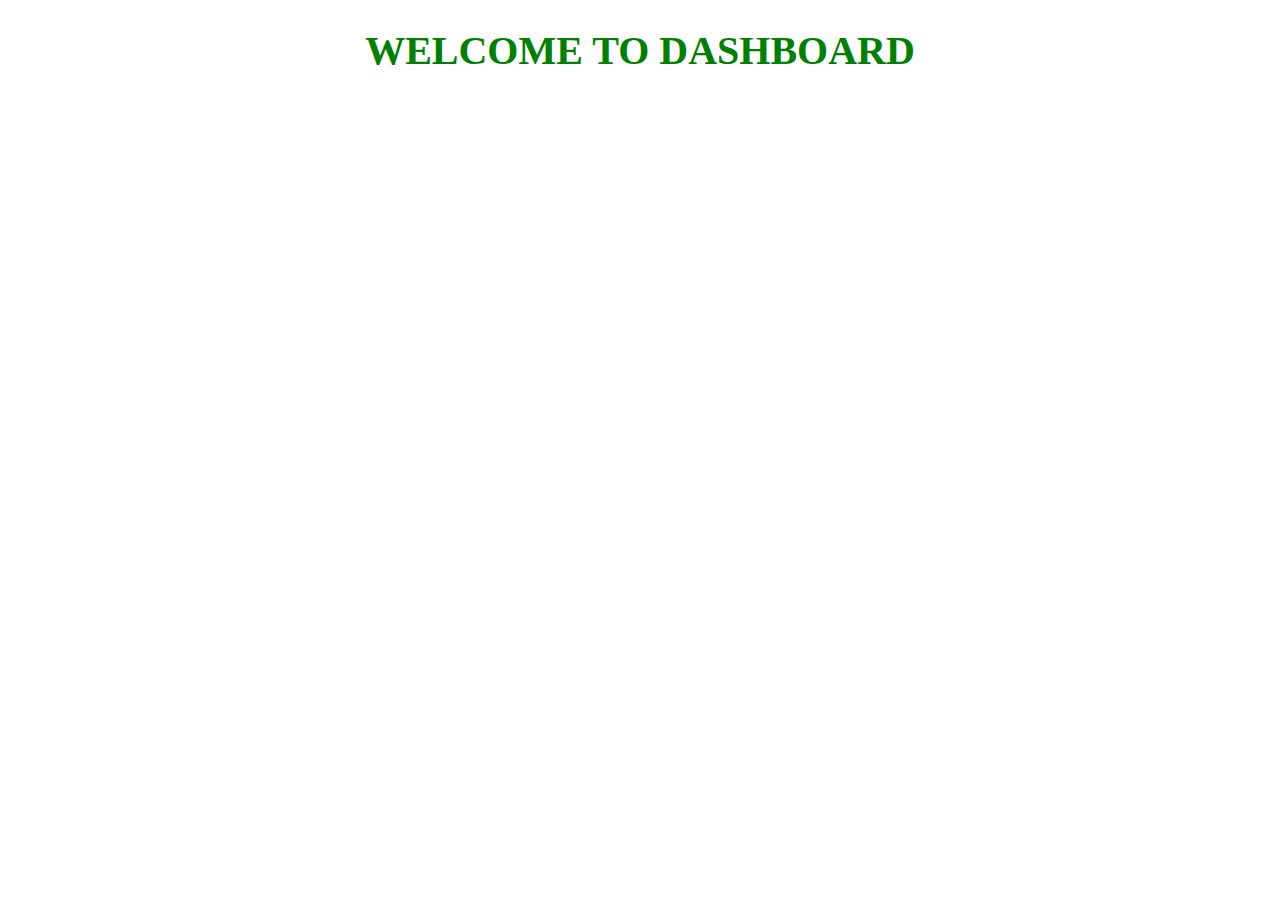
==== form.html @ 30d8fc1e "Retrieving Data" ====
<!DOCTYPE html>
<html lang="en">
  <head>
    <meta charset="UTF-8" />
    <meta name="viewport" content="width=device-width, initial-scale=1.0" />
    <title>data</title>
    <style>
      h1 {
        color: green;
        text-align: center;
        font-size: 40px;
      }
      p {
        font-size: 30px;
        color: green;
      }
    </style>
  </head>
  <body>
    <h1>WELCOME TO DASHBOARD</h1>
    <p></p>

    <script>
      const h1 = document.querySelector("h1");
      const para = document.querySelector("p");

      let userD = localStorage.getItem("user");

      let deta = JSON.parse(userD);
      para.textContent = [
        deta.firstName,
        deta.lastName,
        deta.email,
        deta.phone,
        deta.password,
      ];
    </script>
  </body>
</html>
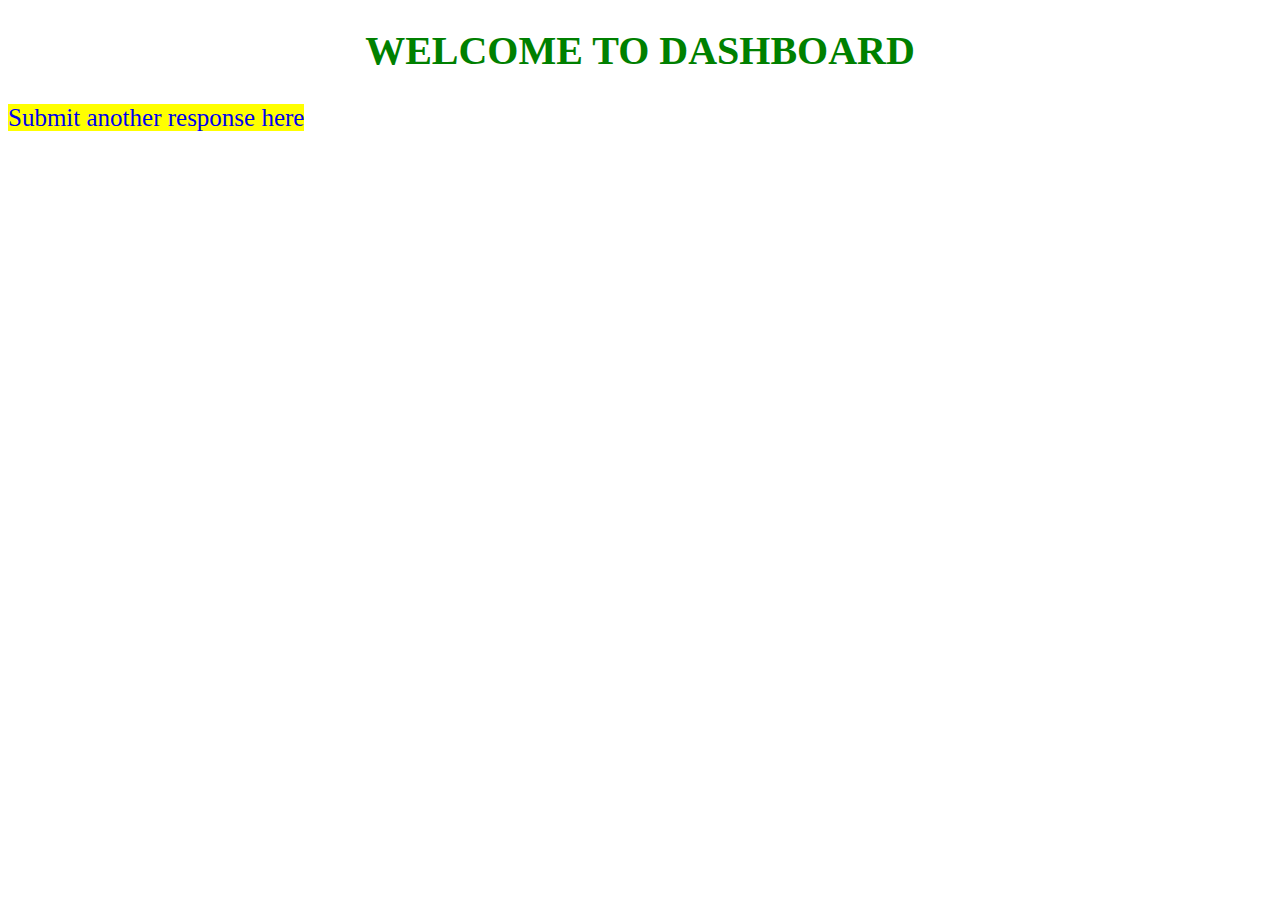
==== commit d930bdba: "modifying" ====
--- a/form.html
+++ b/form.html
@@ -14,11 +14,22 @@
         font-size: 30px;
         color: green;
       }
+      a {
+        font-size: 25px;
+        text-decoration: none;
+        background-color: yellow;
+        width: fit-content;
+        cursor: pointer;
+      }
+      a:hover {
+        color: blue;
+      }
     </style>
   </head>
   <body>
     <h1>WELCOME TO DASHBOARD</h1>
     <p></p>
+    <a href="/index.html">Submit another response here</a>
 
     <script>
       const h1 = document.querySelector("h1");
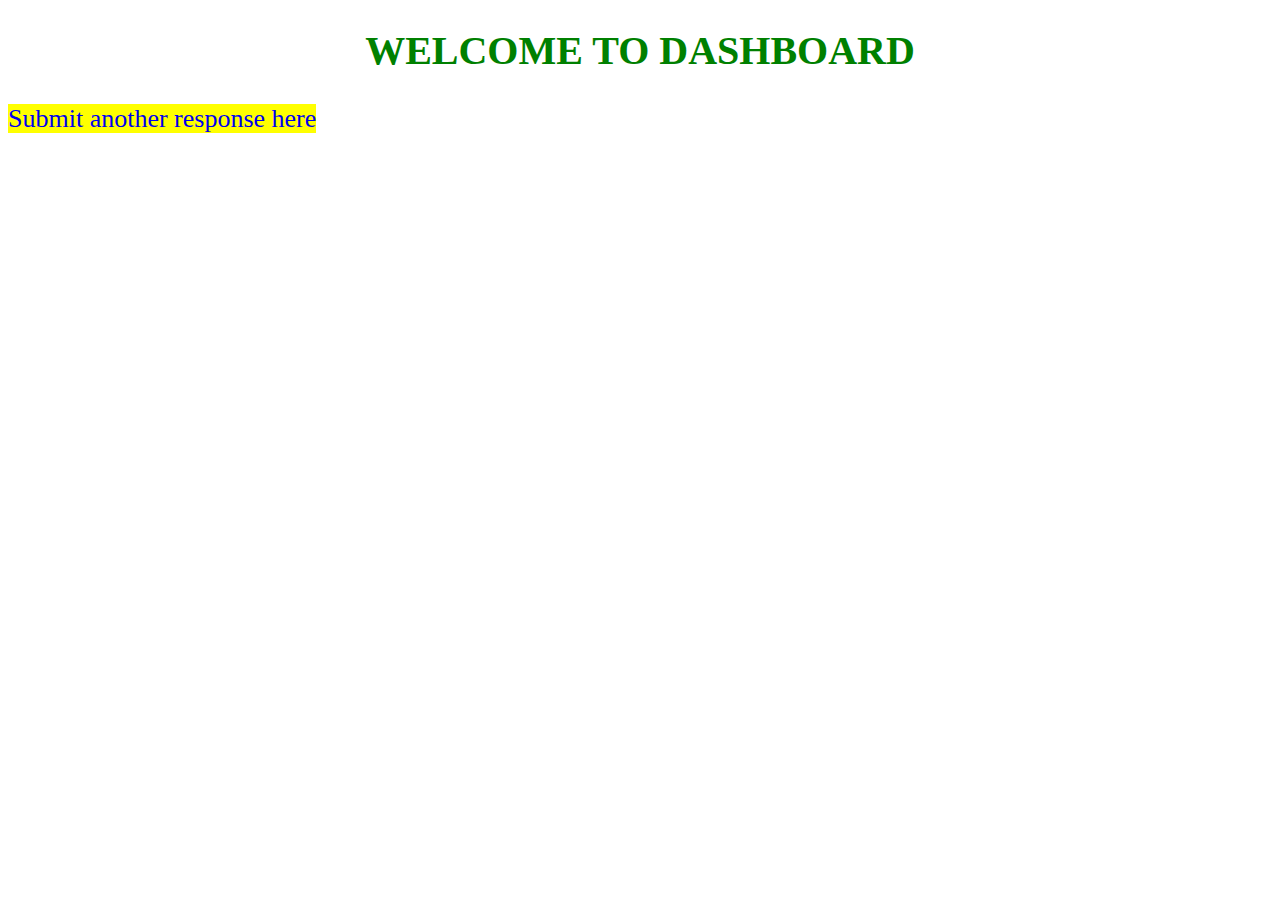
==== commit 98b47579: "modifying" ====
--- a/form.html
+++ b/form.html
@@ -15,7 +15,7 @@
         color: green;
       }
       a {
-        font-size: 25px;
+        font-size: 26px;
         text-decoration: none;
         background-color: yellow;
         width: fit-content;
